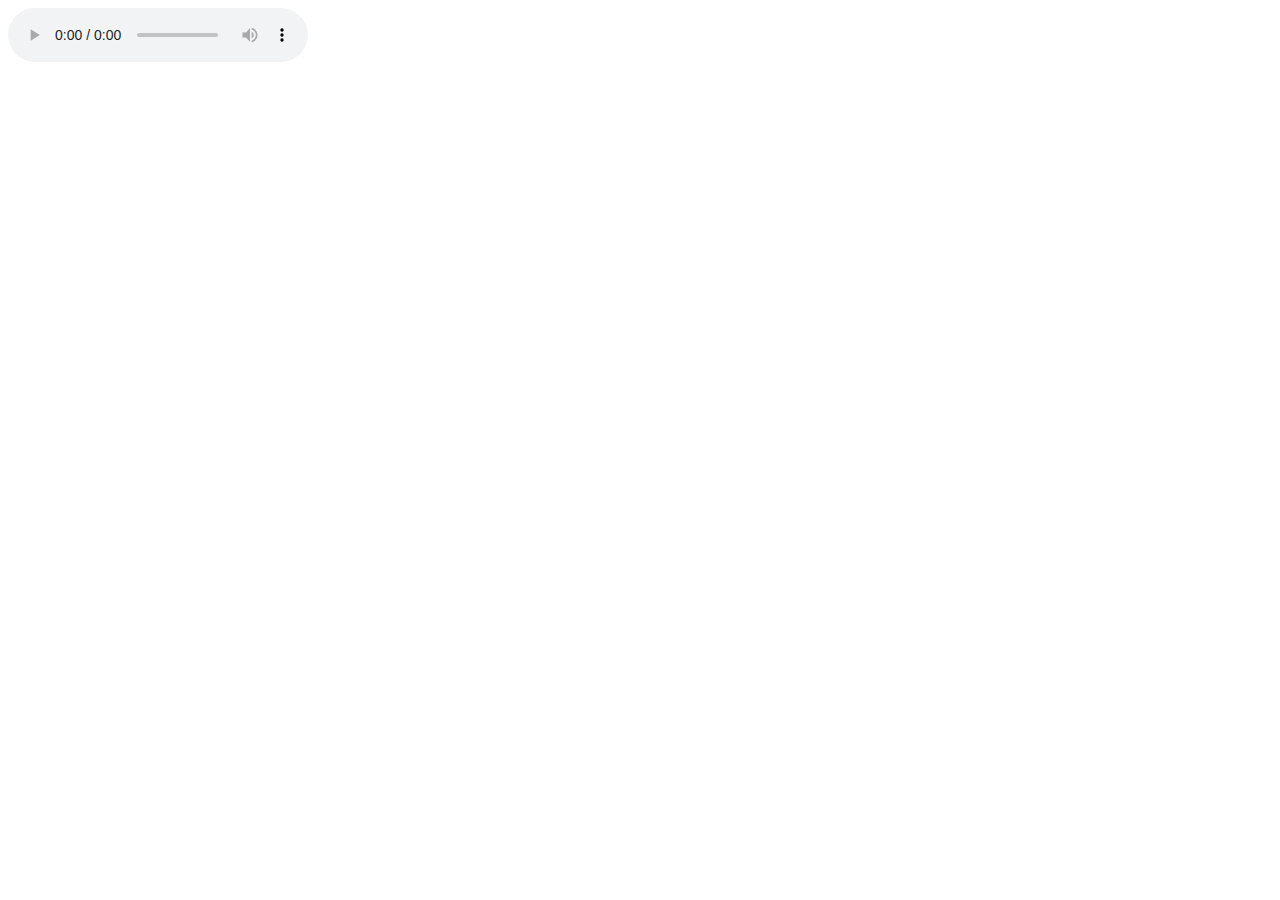
==== index.html @ e23bfbd9 "Some basic page structure" ====
<!DOCTYPE HTML>
<html lang="en-US">
	<head>
		<meta charset="UTF-8">
		<title>Popcorn Quiz</title>
		<style type="text/css">
		</style>
		<!--[if IE 8]>
		<script type="text/javascript" src="js/external/popcorn.js"></script>
		<![endif]-->
	</head>
	<body>
		<audio id="audio" controls>
			<source src="audio/robotquiz.mp3" type="audio/mp3"/>
			<source src="audio/robotquiz.ogg" type="audio/ogg"/>
			<!-- todo: flash audio player for ie8 -->
		</audio>
		<div id="questions"></div>
		<div id="video1"></div>
		<div id="video2"></div>

	</body>
	<script type="text/javascript" src="js/external/popcorn.js"></script>
	<script type="text/javascript" src="js/external/popcorn-base.js"></script>
	<script type="text/javascript" src="js/plugins/popcorn.quiz.js"></script>
	<script type="text/javascript" src="js/script.js"></script>
</html>
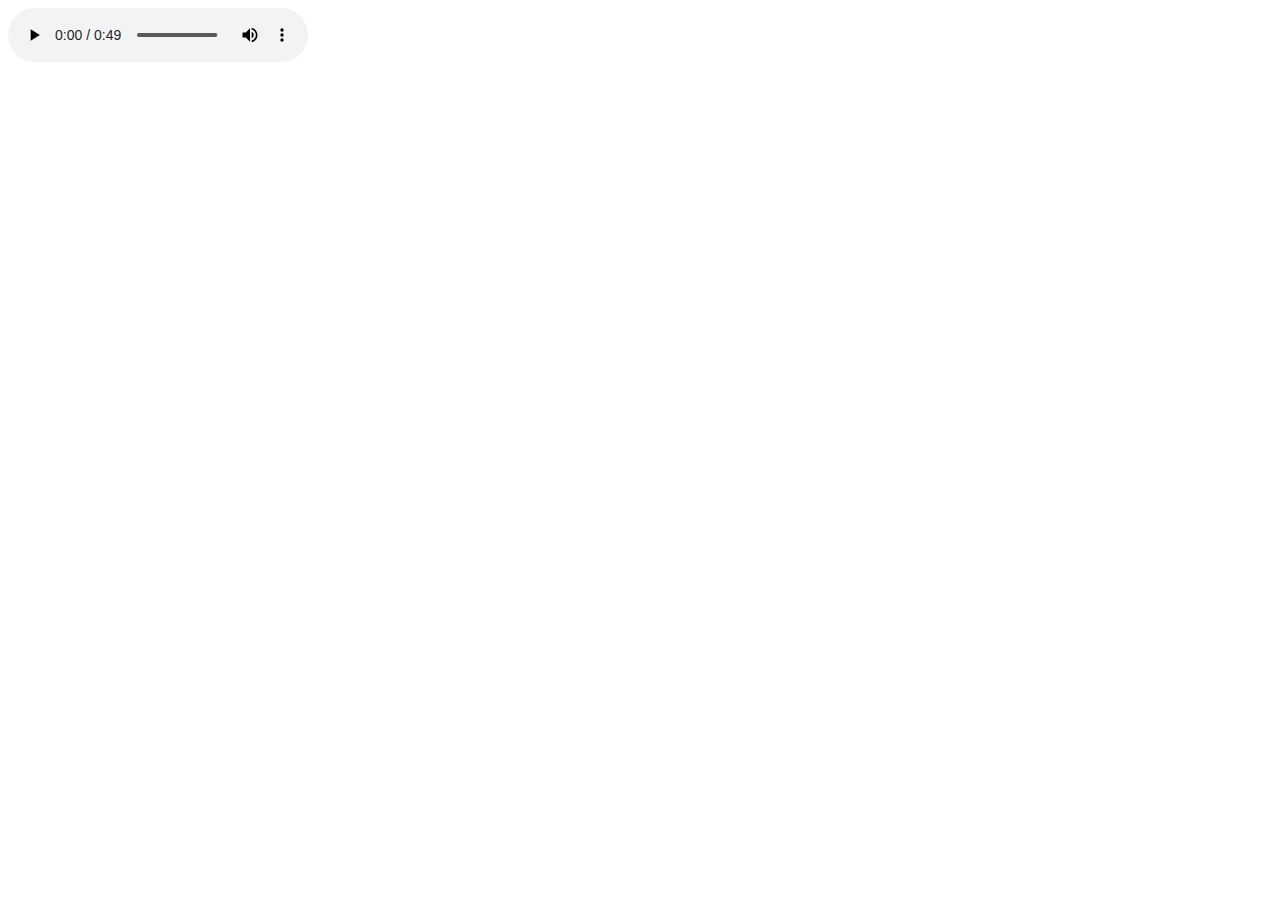
==== commit 7c4664bb: "Some nicer styling in index.html CSS" ====
--- a/index.html
+++ b/index.html
@@ -4,6 +4,15 @@
 		<meta charset="UTF-8">
 		<title>Popcorn Quiz</title>
 		<style type="text/css">
+
+		.popcorn-quiz {
+			max-width: 768px;
+			margin: 0 auto;
+			padding: 20px;
+			border: darkGray 2px solid;
+			border-radius: 12px;
+		}
+
 		</style>
 		<!--[if IE 8]>
 		<script type="text/javascript" src="js/external/popcorn.js"></script>
@@ -23,5 +32,6 @@
 	<script type="text/javascript" src="js/external/popcorn.js"></script>
 	<script type="text/javascript" src="js/external/popcorn-base.js"></script>
 	<script type="text/javascript" src="js/plugins/popcorn.quiz.js"></script>
+	<script type="text/javascript" src="js/plugins/popcorn.quiz-answer.js"></script>
 	<script type="text/javascript" src="js/script.js"></script>
 </html>
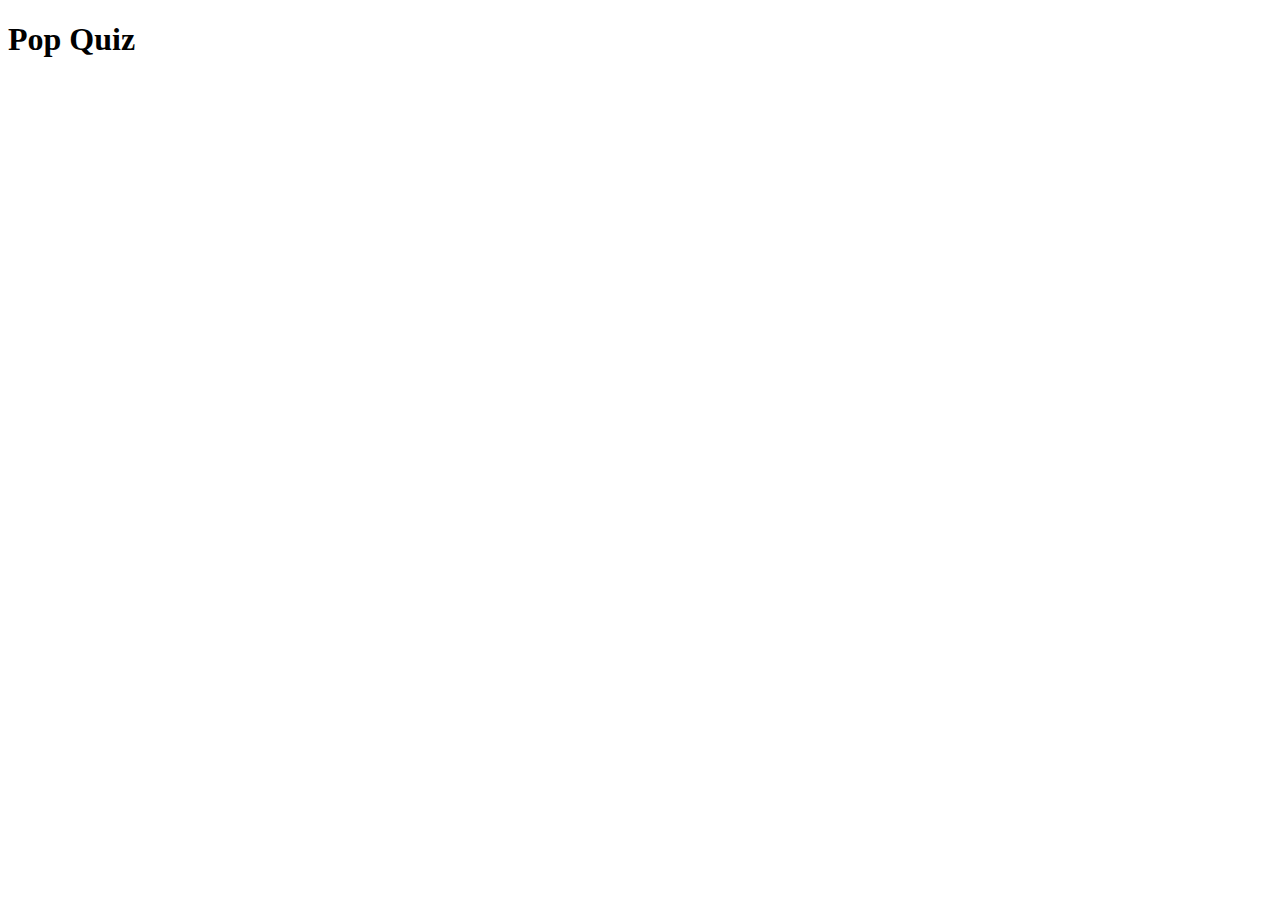
==== commit 67cab00c: "Made audio player controls invisible" ====
--- a/index.html
+++ b/index.html
@@ -3,6 +3,7 @@
 	<head>
 		<meta charset="UTF-8">
 		<title>Popcorn Quiz</title>
+		<base href="butter/templates/"/>
 		<style type="text/css">
 
 		.popcorn-quiz {
@@ -13,25 +14,49 @@
 			border-radius: 12px;
 		}
 
+		#audio {
+			display: none;
+		}
+
+		/*
+		Un-comment the next two style blocks to make answers reveal themselves as they are read
+		*/
+		/*
+		.popcorn-quiz-answer {
+			display: none;
+		}
+
+		.popcorn-quiz-answer.revealed {
+			display: block;
+		}
+		*/
+
 		</style>
+		<link rel="stylesheet" href="../css/butter.ui.css" data-butter-exclude />
 		<!--[if IE 8]>
 		<script type="text/javascript" src="js/external/popcorn.js"></script>
 		<![endif]-->
 	</head>
 	<body>
-		<audio id="audio" controls>
-			<source src="audio/robotquiz.mp3" type="audio/mp3"/>
-			<source src="audio/robotquiz.ogg" type="audio/ogg"/>
+		<h1>Pop Quiz</h1><!-- quiz title goes in here -->
+		<h2 id="question-title"></h2>
+		<h3 id="score"></h3>
+		<audio id="audio" controls data-butter="media">
+			<source src="../../audio/robotquiz.mp3" type="audio/mp3"/>
+			<source src="../../audio/robotquiz.ogg" type="audio/ogg"/>
 			<!-- todo: flash audio player for ie8 -->
 		</audio>
-		<div id="questions"></div>
-		<div id="video1"></div>
-		<div id="video2"></div>
+		<div id="questions" data-butter="target"></div>
+		<div id="video1" data-butter="target"></div>
+		<div id="video2" data-butter="target"></div>
 
 	</body>
-	<script type="text/javascript" src="js/external/popcorn.js"></script>
-	<script type="text/javascript" src="js/external/popcorn-base.js"></script>
-	<script type="text/javascript" src="js/plugins/popcorn.quiz.js"></script>
-	<script type="text/javascript" src="js/plugins/popcorn.quiz-answer.js"></script>
-	<script type="text/javascript" src="js/script.js"></script>
+	<script type="text/javascript" src="../../js/external/popcorn.js"></script>
+	<script type="text/javascript" src="../../js/external/popcorn-base.js"></script>
+	<script type="text/javascript" src="../../js/plugins/popcorn.quiz.js"></script>
+	<script type="text/javascript" src="../../js/plugins/popcorn.quiz-answer.js"></script>
+
+	<script type="text/javascript" src="../src/butter.js" data-butter-exclude></script>
+	<script type="text/javascript" src="../../js/template.js"></script>
+	<script src="https://browserid.org/include.js" type="text/javascript"></script>
 </html>
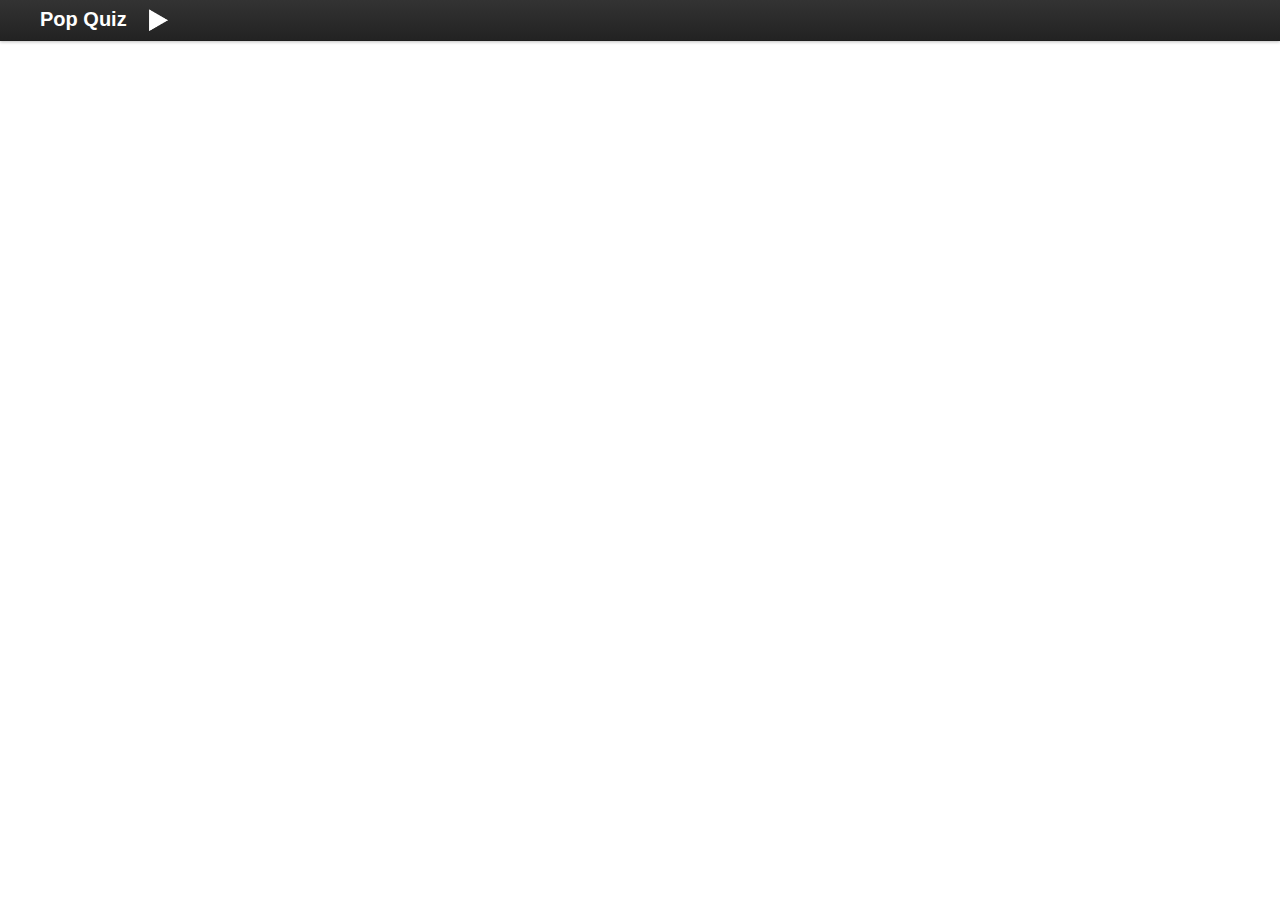
==== commit 18cadc7c: "header css tweaks to make it work in FF and older browsers" ====
--- a/index.html
+++ b/index.html
@@ -6,16 +6,115 @@
 		<base href="butter/templates/"/>
 		<style type="text/css">
 
+		/*
+		basic styling inspired by Bootstrap
+		*/
+
+		body {
+			font-family: "Helvetica Neue",Helvetica,Arial,sans-serif;
+			margin: 0;
+			color: #2c2c2c;
+		}
+
+		header {
+			margin: 0 0 20px 0;
+			color: #FFFFFF;
+			padding: 4px 20px;
+			background-color: #2c2c2c;
+			background-image: -moz-linear-gradient(top, #333333, #222222);
+			background-image: -ms-linear-gradient(top, #333333, #222222);
+			background-image: -webkit-gradient(linear, 0 0, 0 100%, from(#333333), to(#222222));
+			background-image: -webkit-linear-gradient(top, #333333, #222222);
+			background-image: -o-linear-gradient(top, #333333, #222222);
+			background-image: linear-gradient(top, #333333, #222222);
+			background-repeat: repeat-x;
+			filter: progid:DXImageTransform.Microsoft.gradient(startColorstr='#333333', endColorstr='#222222', GradientType=0);
+			-webkit-box-shadow: 0 1px 3px rgba(0, 0, 0, 0.25), inset 0 -1px 0 rgba(0, 0, 0, 0.1);
+			-moz-box-shadow: 0 1px 3px rgba(0, 0, 0, 0.25), inset 0 -1px 0 rgba(0, 0, 0, 0.1);
+			box-shadow: 0 1px 3px rgba(0, 0, 0, 0.25), inset 0 -1px 0 rgba(0, 0, 0, 0.1);
+		}
+
+		header > h1 {
+			font-size: 20px;
+			padding: 4px 20px;
+			margin: 0;
+		}
+
+		header > h1, header > span {
+			width: 33%;
+			-webkit-box-sizing: border-box;
+			-o-box-sizing: border-box;
+			-ie-box-sizing: border-box;
+			-moz-box-sizing: border-box;
+			box-sizing: border-box;
+			display: inline-block;
+		}
+
 		.popcorn-quiz {
 			max-width: 768px;
 			margin: 0 auto;
 			padding: 20px;
-			border: darkGray 2px solid;
-			border-radius: 12px;
 		}
 
-		#audio {
+		.popcorn-quiz-question {
+			font-size: 22px;
+		}
+
+		.popcorn-quiz-question {
+			margin-bottom: 12px;
+		}
+
+		.popcorn-quiz > ul {
+			margin-top: 12px;
+		}
+
+		.popcorn-quiz-answer {
+			font-size: 20px;
+		}
+
+		.popcorn-quiz-answer > label > input {
+			margin-right: 8px;
+		}
+
+		.popcorn-quiz-explanation {
+			text-align: center; /* Center the "Continue" button */
+		}
+
+		.popcorn-quiz-explanation > div {
+			margin: 20px 0;
+			text-align: left; /* Center the "Continue" button, but not the text */
+		}
+
+		#media {
 			display: none;
+		}
+
+		#explanation-left {
+			float: right;
+		}
+
+		#score {
+			text-align: right;
+		}
+
+		#playpause {
+			width: 24px;
+			height: 24px;
+			display: inline-block;
+			cursor: pointer;
+			background-image: url([data-uri]);
+			background-repeat: no-repeat;
+			background-position: 0 0;
+			vertical-align: middle;
+			margin-left: 20px;
+		}
+
+		#playpause.playing {
+			background-image: url([data-uri]);
+		}
+
+		#question-title {
+			text-align: center;
 		}
 
 		/*
@@ -33,23 +132,29 @@
 
 		</style>
 		<link rel="stylesheet" href="../css/butter.ui.css" data-butter-exclude />
-		<!--[if IE 8]>
-		<script type="text/javascript" src="js/external/popcorn.js"></script>
-		<![endif]-->
+		<link rel="stylesheet" href="../../css/butter.css" data-butter-exclude />
 	</head>
 	<body>
-		<h1>Pop Quiz</h1><!-- quiz title goes in here -->
-		<h2 id="question-title"></h2>
-		<h3 id="score"></h3>
-		<audio id="audio" controls data-butter="media">
+		<header>
+			<h1>Pop Quiz<span id="playpause"></span></h1><!-- quiz title goes in here -->
+			
+			<span id="question-title"></span>
+			<span id="score"></span>
+		</header>
+		<div id="questions" data-butter="target"></div>
+
+		<div>
+			<div id="explanation-left" data-butter="target"></div>
+			<div id="explanation-right" data-butter="target"></div>
+		</div>
+
+		<div id="video1" data-butter="target"></div>
+		<div id="video2" data-butter="target"></div>
+		<audio id="media" controls data-butter="media">
 			<source src="../../audio/robotquiz.mp3" type="audio/mp3"/>
 			<source src="../../audio/robotquiz.ogg" type="audio/ogg"/>
 			<!-- todo: flash audio player for ie8 -->
 		</audio>
-		<div id="questions" data-butter="target"></div>
-		<div id="video1" data-butter="target"></div>
-		<div id="video2" data-butter="target"></div>
-
 	</body>
 	<script type="text/javascript" src="../../js/external/popcorn.js"></script>
 	<script type="text/javascript" src="../../js/external/popcorn-base.js"></script>
